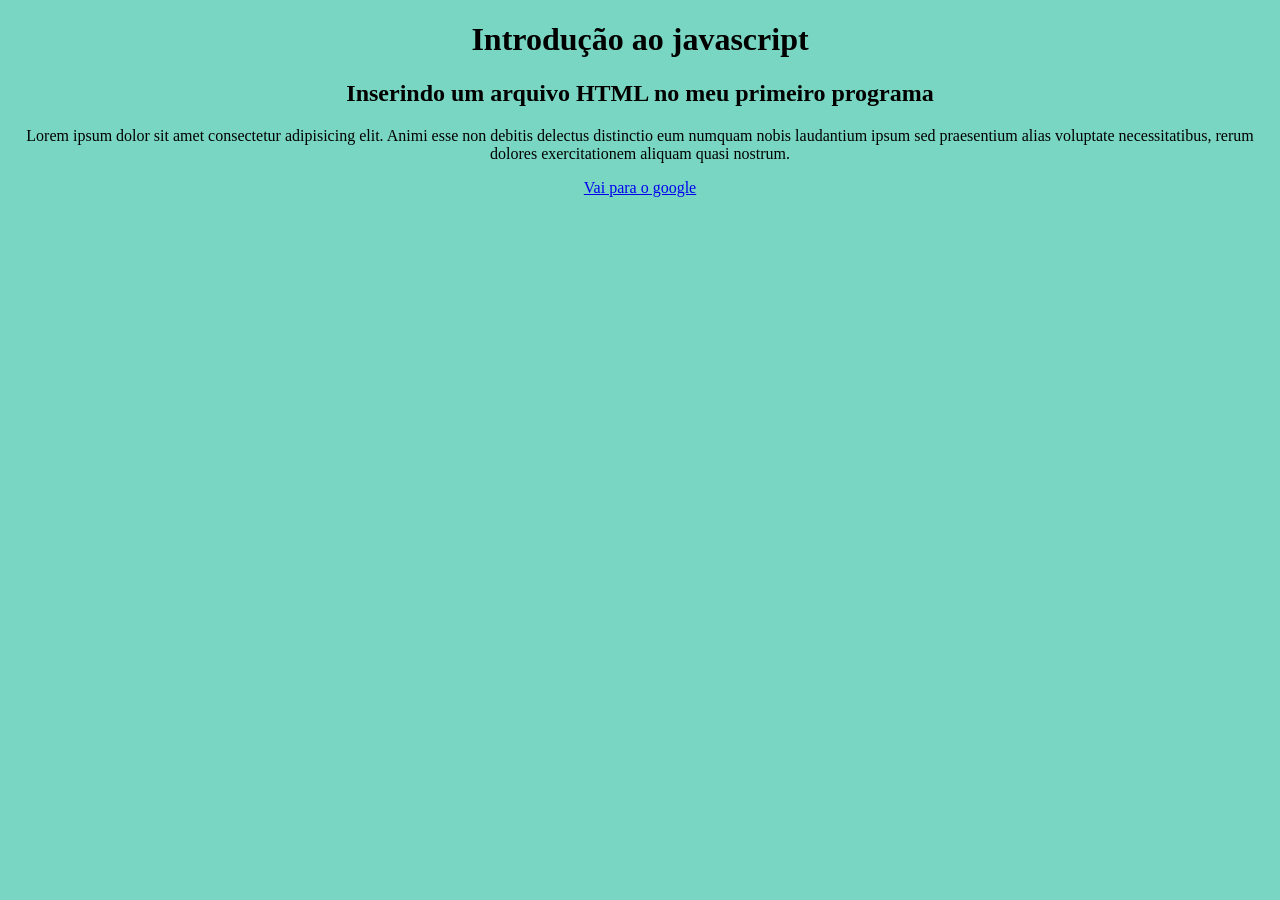
==== aula-javascript/index.html @ aac318d2 "Java-HTML" ====
<!DOCTYPE html>
<html lang="pt-br">
<head>
    <meta charset="UTF-8">
    <meta name="viewport" content="width=device-width, initial-scale=1.0">
    <title>Aula Javascript</title>
    <style>
        body{
            background-color: rgb(121, 214, 194);
            text-align: center;
        }
    </style>
</head>
<body>
    <h1>Introdução ao javascript</h1> 
    <h2>Inserindo um arquivo HTML no meu primeiro programa</h2>
    <p>Lorem ipsum dolor sit amet consectetur adipisicing elit. Animi esse non debitis delectus distinctio eum numquam nobis laudantium ipsum sed praesentium alias voluptate necessitatibus, rerum dolores exercitationem aliquam quasi nostrum.</p> 
    <a href="https://www.google.com">Vai para o google</a>

    <script>
        const mensagem = "Introdução ao Javascript"
        console.log(mensagem)
        alert(mensagem)
    </script>
</body>
</html>
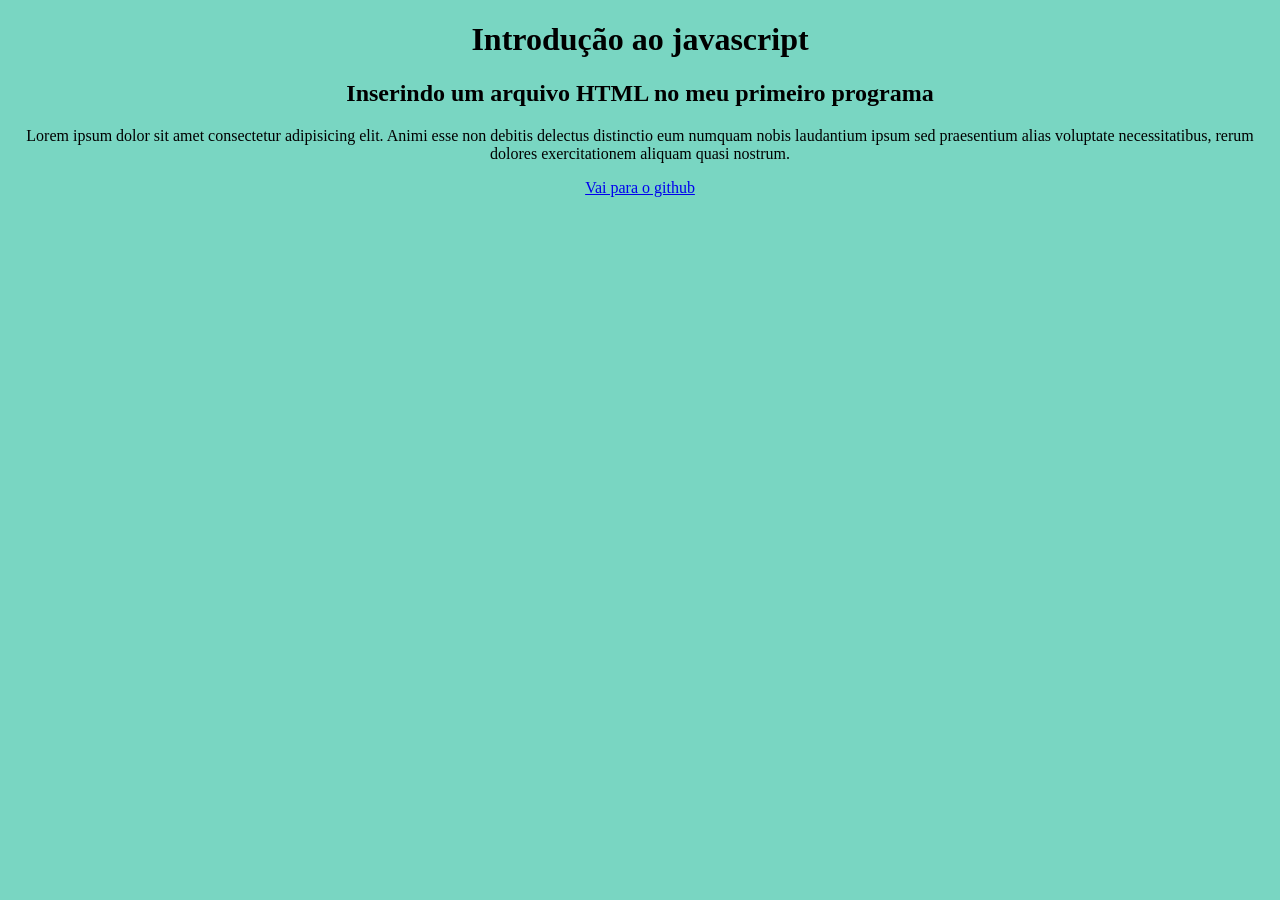
==== commit 90dce005: "mais exercicios" ====
--- a/aula-javascript/index.html
+++ b/aula-javascript/index.html
@@ -15,7 +15,7 @@
     <h1>Introdução ao javascript</h1> 
     <h2>Inserindo um arquivo HTML no meu primeiro programa</h2>
     <p>Lorem ipsum dolor sit amet consectetur adipisicing elit. Animi esse non debitis delectus distinctio eum numquam nobis laudantium ipsum sed praesentium alias voluptate necessitatibus, rerum dolores exercitationem aliquam quasi nostrum.</p> 
-    <a href="https://www.google.com">Vai para o google</a>
+    <a href="https://github.com/tttjwy/senai-primeira-fase">Vai para o github</a>
 
     <script>
         const mensagem = "Introdução ao Javascript"
